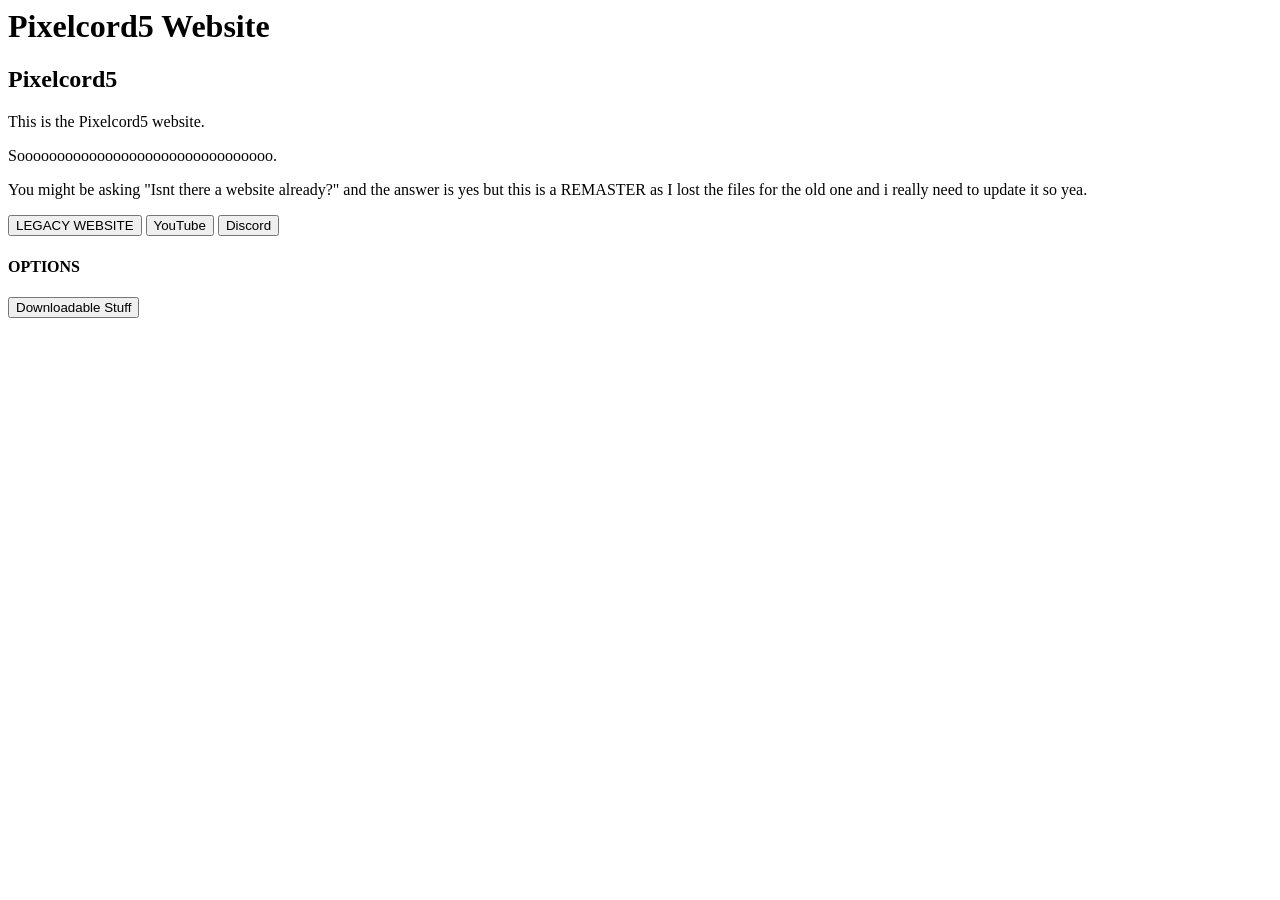
==== index.html @ 483a67c4 "Update button link to point to pictures.html" ====
<html>
    <head>
        <title>Pixelcord5</title>
    </head>
    <body>
        <h1>Pixelcord5 Website</h1>
        <h2>Pixelcord5</h2>
        <P>This is the Pixelcord5 website.</P>
        <p>Soooooooooooooooooooooooooooooooo.</p>
        <p>You might be asking "Isnt there a website already?" and the answer is yes but this is a REMASTER as I lost the files for the old one and i really need to update it so yea. </p>
   
   <button onclick="window.location.href='https://pixelcord5.github.io/Pixelcord5-O-WEBSITE/'">LEGACY WEBSITE</button>   
   <button onclick="window.location.href='https://www.youtube.com/@Pixelcord5'">YouTube</button> 
  <button onclick="window.location.href='https://discord.gg/bS4NZ49S2X'">Discord</button> 
      
  <h4>OPTIONS</h4>  


  <button onclick="window.location.href='pictures.html'">Downloadable Stuff</button> 
  

</body>


</html>
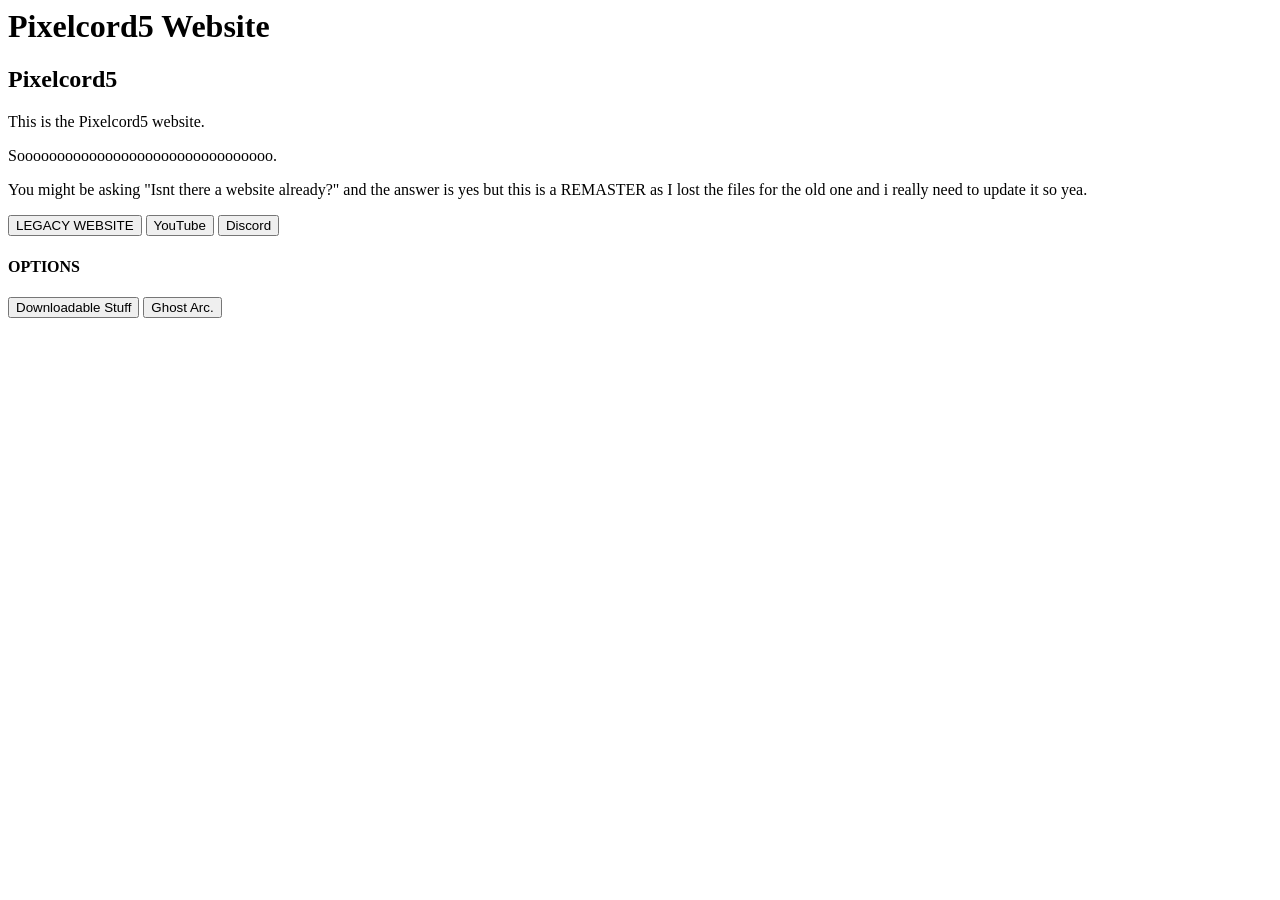
==== commit 2244c1dd: "Add button to navigate to Ghost Arc page" ====
--- a/index.html
+++ b/index.html
@@ -17,6 +17,7 @@
 
 
   <button onclick="window.location.href='pictures.html'">Downloadable Stuff</button> 
+          <button onclick="window.location.href='ghost.html'">Ghost Arc.</button> 
   
 
 </body>
